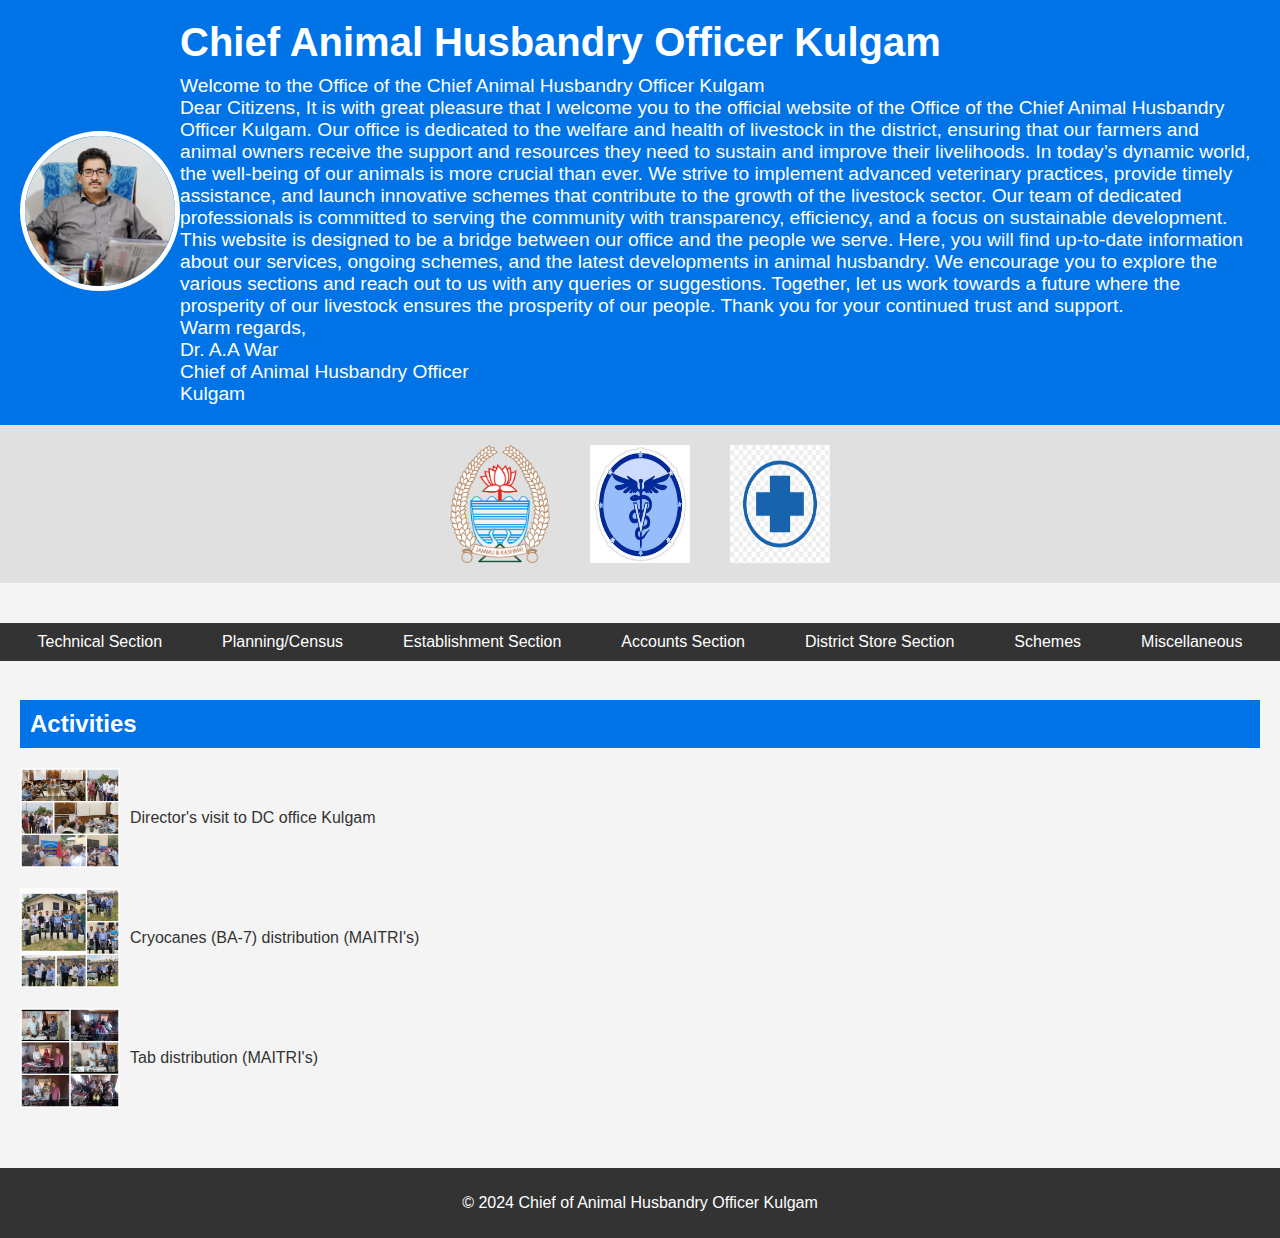
==== index.html @ aee298c1 "Add files via upload" ====
<!DOCTYPE html>
<html lang="en">
<head>
    <meta charset="UTF-8">
    <meta name="viewport" content="width=device-width, initial-scale=1.0">
    <title>Chief of Animal Husbandry Officer Kulgam</title>
    <link rel="stylesheet" href="styles.css">
</head>
<body>
    <header>
        <div class="header-content">
            <div class="chief-photo">
                <img src="chief.jpg" alt="Chief's Photo" style="width:150px;height:150px;">
            </div>
            <div class="title-section">
                <h1>Chief Animal Husbandry Officer Kulgam</h1>
                <p>Welcome to the Office of the Chief  Animal Husbandry Officer Kulgam<br>

                    Dear Citizens,
                    
                    It is with great pleasure that I welcome you to the official website of the Office of the Chief  Animal Husbandry Officer Kulgam. Our office is dedicated to the welfare and health of livestock in the district, ensuring that our farmers and animal owners receive the support and resources they need to sustain and improve their livelihoods.
                    
                    In today’s dynamic world, the well-being of our animals is more crucial than ever. We strive to implement advanced veterinary practices, provide timely assistance, and launch innovative schemes that contribute to the growth of the livestock sector. Our team of dedicated professionals is committed to serving the community with transparency, efficiency, and a focus on sustainable development.
                    
                    This website is designed to be a bridge between our office and the people we serve. Here, you will find up-to-date information about our services, ongoing schemes, and the latest developments in animal husbandry. We encourage you to explore the various sections and reach out to us with any queries or suggestions.
                    
                    Together, let us work towards a future where the prosperity of our livestock ensures the prosperity of our people.
                    
                    Thank you for your continued trust and support.
                    
                    <br>Warm regards,<br>
                    Dr. A.A War<br>
                    Chief of Animal Husbandry Officer<br>
                    Kulgam</p>
            </div>
        </div>
    </header>
    
    <section class="logos">
        <img src="govtLogo.png" alt="J&K Logo" class="logo">
        <img src="logoAnimalHusbandry.jpg" alt="Animal Husbandry Logo" class="logo">
        <img src="hospitalLogo.png" alt="Hospital Logo" class="logo">
    </section>

    <nav>
        <ul>
            
            <li><a href="technical.html">Technical Section</a></li>
            <li><a href="planning-census.html">Planning/Census</a></li>
            <li><a href="establishment.html">Establishment Section</a></li>
            <li><a href="accounts.html">Accounts Section</a></li>
            <li><a href="district-store.html">District Store Section</a></li>
            <li><a href="schemes.html">Schemes</a></li>
            <li><a href="miscellaneous.html">Miscellaneous</a></li>
        </ul>
    </nav>

    <main>
        <section id="activities">
            <h2>Activities</h2>
            <div class="activity">
                <img src="director.jpg" alt="Activity Image 1" class="activity-image">
                <p class="activity-text">Director's visit to DC office Kulgam</p>
            </div>
            <div class="activity">
                <img src="maitriCan.jpg" alt="Activity Image 2" class="activity-image">
                <p class="activity-text">Cryocanes (BA-7) distribution (MAITRI's)</p>
            </div>
            <div class="activity">
                <img src="maitriTAB.jpg" alt="Activity Image 3" class="activity-image">
                <p class="activity-text">Tab distribution (MAITRI's)</p>
            </div>
            <!-- Add more activities as needed -->
        </section>
    </main>

    <footer>
        <p>&copy; 2024 Chief of Animal Husbandry Officer Kulgam</p>
    </footer>
    
    <script src="script.js"></script>
</body>
</html>
---- styles.css ----
body {
    font-family: Arial, sans-serif;
    margin: 0;
    padding: 0;
    background-color: #f4f4f4;
    color: #333;
}

.header-content {
    display: flex;
    align-items: center;
    justify-content: space-between;
    background-color: #0073e6;
    padding: 20px;
    color: white;
}

.chief-photo img {
    border-radius: 50%;
    border: 5px solid white;
}

.title-section h1 {
    margin: 0;
    font-size: 2.5em;
}

.title-section p {
    margin: 10px 0 0;
    font-size: 1.2em;
}

.logos {
    display: flex;
    justify-content: center;
    background-color: #e0e0e0;
    padding: 20px 0;
}

.logos .logo {
    margin: 0 20px;
    width: 100px;
    height: auto;
}

nav {
    background-color: #333;
}

nav ul {
    list-style: none;
    padding: 0;
    margin: 0;
    display: flex;
    justify-content: center;
}

nav ul li {
    margin: 0 10px;
}

nav ul li a {
    color: white;
    text-decoration: none;
    padding: 10px 20px;
    display: block;
}

nav ul li a:hover {
    background-color: #575757;
}

main {
    padding: 20px;
}

section {
    margin-bottom: 40px;
}

section h2 {
    background-color: #0073e6;
    color: white;
    padding: 10px;
}

.activity {
    display: flex;
    align-items: center;
    overflow: hidden;
    margin-bottom: 20px;
}

.activity-image {
    width: 100px;
    height: 100px;
    margin-right: 10px;
}

.activity-text {
    white-space: nowrap;
    animation: moveText 10s linear infinite;
}

@keyframes moveText {
    0% { transform: translateX(100%); }
    100% { transform: translateX(-100%); }
}

button {
    background-color: #0073e6;
    color: white;
    border: none;
    padding: 10px 20px;
    cursor: pointer;
}

button:hover {
    background-color: #005bb5;
}

footer {
    background-color: #333;
    color: white;
    text-align: center;
    padding: 10px 0;
}
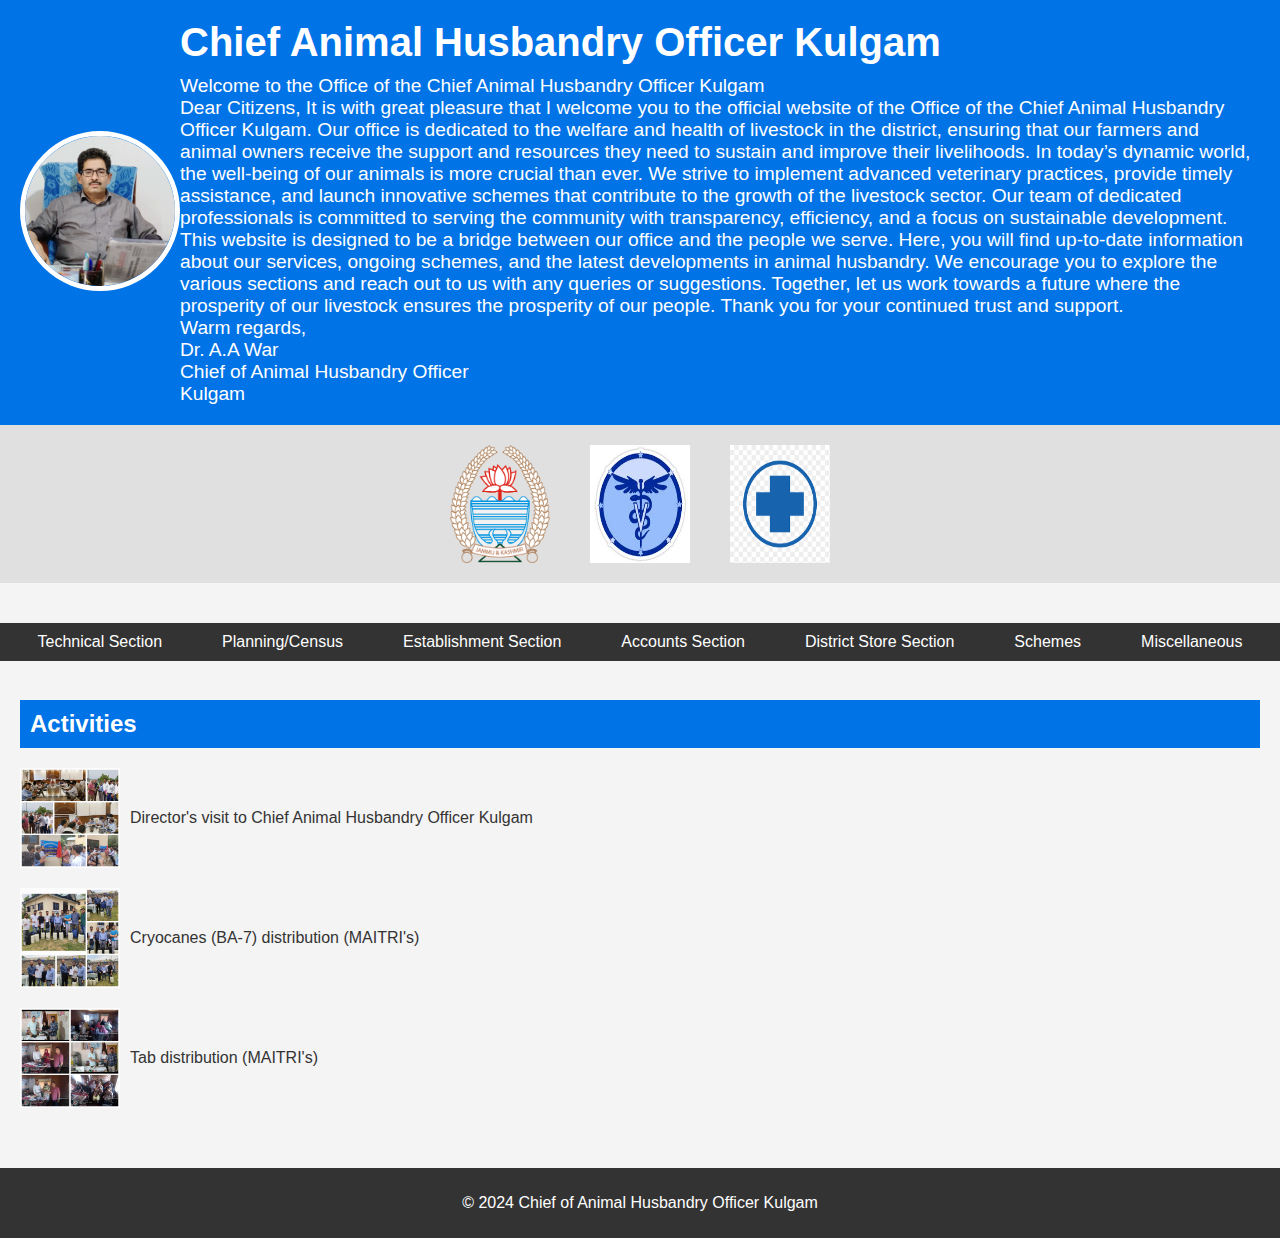
==== commit b9aaa2f8: "Update index.html" ====
--- a/index.html
+++ b/index.html
@@ -60,7 +60,7 @@
             <h2>Activities</h2>
             <div class="activity">
                 <img src="director.jpg" alt="Activity Image 1" class="activity-image">
-                <p class="activity-text">Director's visit to DC office Kulgam</p>
+                <p class="activity-text">Director's visit to Chief Animal Husbandry Officer Kulgam</p>
             </div>
             <div class="activity">
                 <img src="maitriCan.jpg" alt="Activity Image 2" class="activity-image">
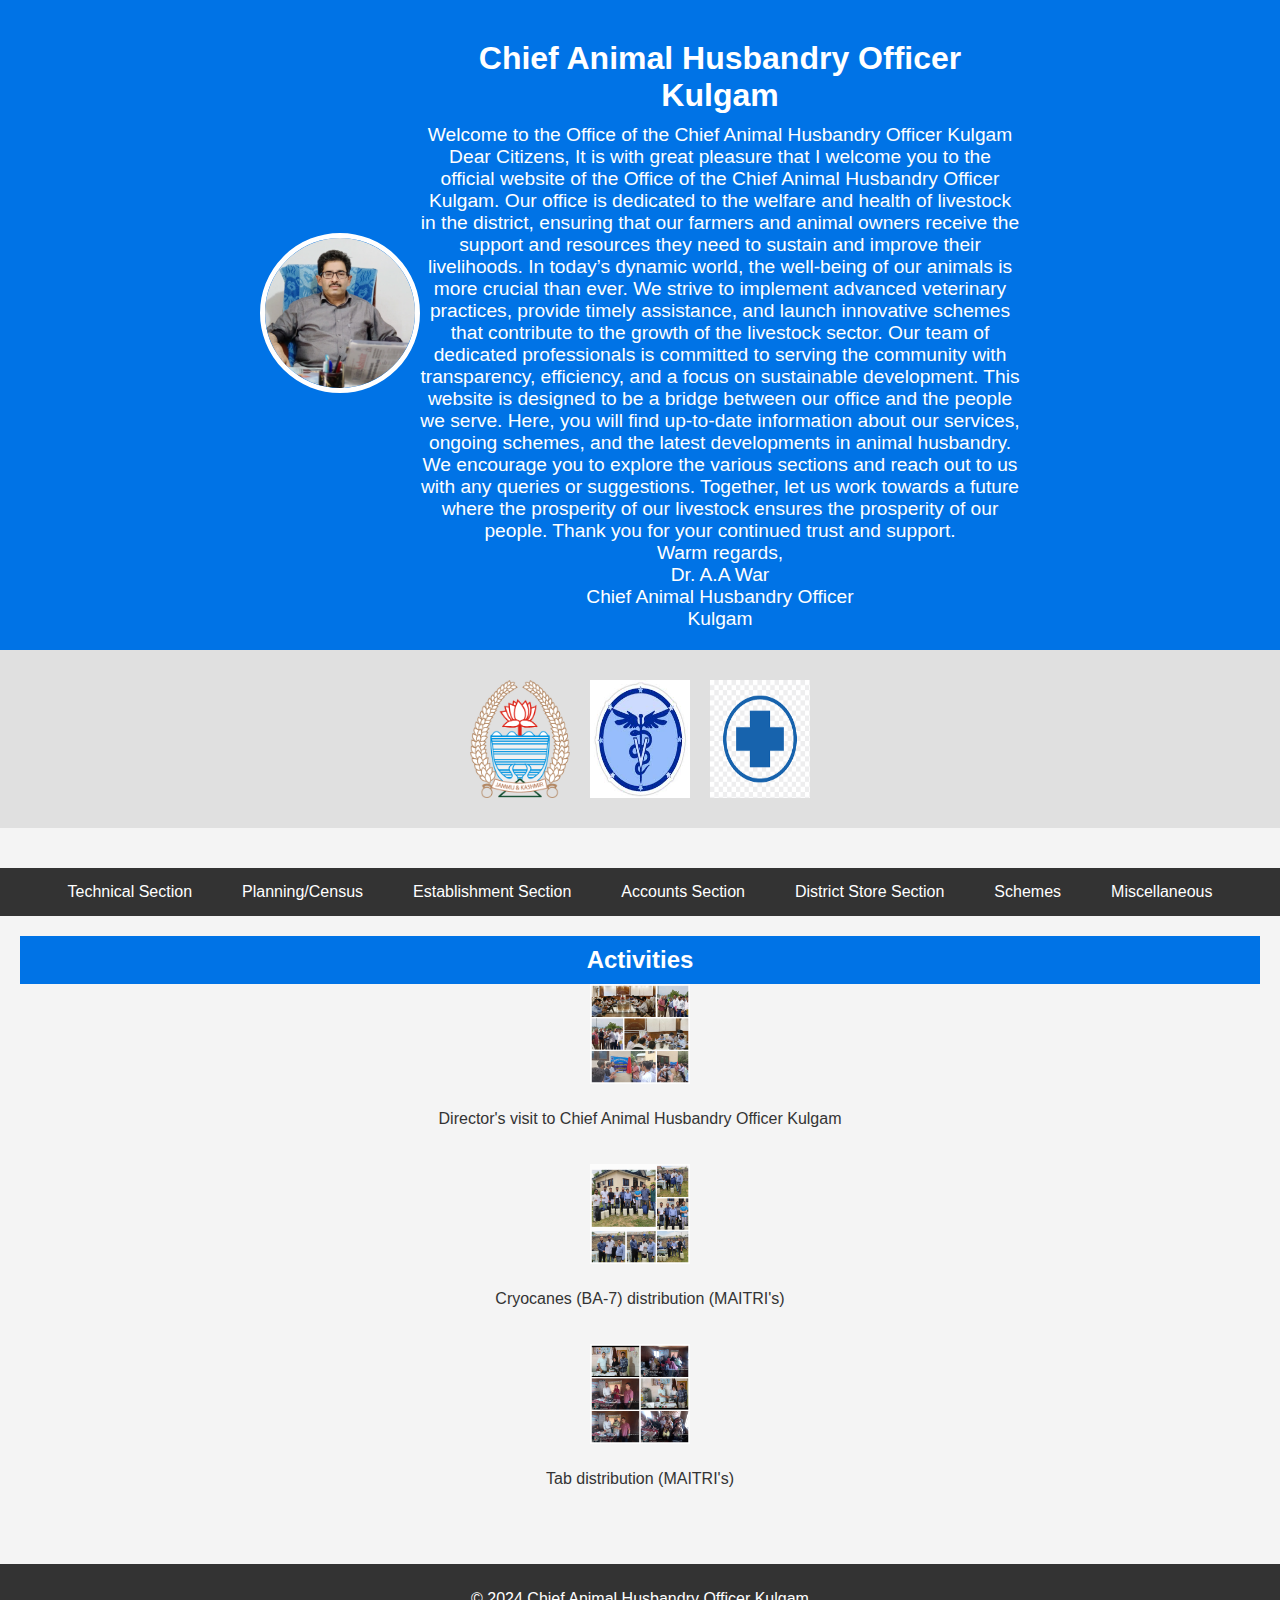
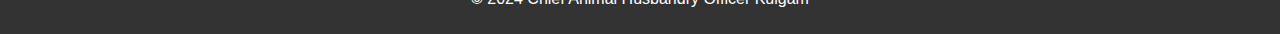
==== commit 417c4707: "Update index.html" ====
--- a/index.html
+++ b/index.html
@@ -30,7 +30,7 @@
                     
                     <br>Warm regards,<br>
                     Dr. A.A War<br>
-                    Chief of Animal Husbandry Officer<br>
+                    Chief Animal Husbandry Officer<br>
                     Kulgam</p>
             </div>
         </div>
@@ -75,7 +75,7 @@
     </main>
 
     <footer>
-        <p>&copy; 2024 Chief of Animal Husbandry Officer Kulgam</p>
+        <p>&copy; 2024 Chief Animal Husbandry Officer Kulgam</p>
     </footer>
     
     <script src="script.js"></script>
--- a/styles.css
+++ b/styles.css
@@ -8,21 +8,31 @@
 
 .header-content {
     display: flex;
+    flex-wrap: wrap;
     align-items: center;
-    justify-content: space-between;
+    justify-content: center;
     background-color: #0073e6;
     padding: 20px;
     color: white;
+    text-align: center;
 }
 
 .chief-photo img {
     border-radius: 50%;
     border: 5px solid white;
+    max-width: 100%;
+    height: auto;
+    margin-bottom: 20px;
+}
+
+.title-section {
+    max-width: 600px;
+    margin-top: 20px;
 }
 
 .title-section h1 {
     margin: 0;
-    font-size: 2.5em;
+    font-size: 2em;
 }
 
 .title-section p {
@@ -33,13 +43,14 @@
 .logos {
     display: flex;
     justify-content: center;
+    flex-wrap: wrap;
     background-color: #e0e0e0;
     padding: 20px 0;
 }
 
 .logos .logo {
-    margin: 0 20px;
-    width: 100px;
+    margin: 10px;
+    max-width: 100px;
     height: auto;
 }
 
@@ -53,10 +64,11 @@
     margin: 0;
     display: flex;
     justify-content: center;
+    flex-wrap: wrap;
 }
 
 nav ul li {
-    margin: 0 10px;
+    margin: 5px;
 }
 
 nav ul li a {
@@ -64,6 +76,7 @@
     text-decoration: none;
     padding: 10px 20px;
     display: block;
+    text-align: center;
 }
 
 nav ul li a:hover {
@@ -82,19 +95,23 @@
     background-color: #0073e6;
     color: white;
     padding: 10px;
+    margin: 0;
+    text-align: center;
 }
 
 .activity {
     display: flex;
     align-items: center;
     overflow: hidden;
+    flex-direction: column;
+    text-align: center;
     margin-bottom: 20px;
 }
 
 .activity-image {
     width: 100px;
     height: 100px;
-    margin-right: 10px;
+    margin: 0 auto 10px;
 }
 
 .activity-text {
@@ -125,3 +142,51 @@
     text-align: center;
     padding: 10px 0;
 }
+
+/* Media Queries for Mobile Responsiveness */
+@media screen and (max-width: 768px) {
+    .header-content {
+        flex-direction: column;
+        text-align: center;
+    }
+
+    .title-section h1 {
+        font-size: 1.5em;
+    }
+
+    nav ul {
+        flex-direction: column;
+    }
+
+    nav ul li {
+        margin: 5px 0;
+    }
+
+    .logos .logo {
+        max-width: 80px;
+    }
+
+    .activity-image {
+        width: 80px;
+        height: 80px;
+    }
+
+    .activity-text {
+        font-size: 1em;
+    }
+}
+
+@media screen and (max-width: 480px) {
+    .title-section h1 {
+        font-size: 1.2em;
+    }
+
+    .title-section p {
+        font-size: 1em;
+    }
+
+    .activity-image {
+        width: 60px;
+        height: 60px;
+    }
+}
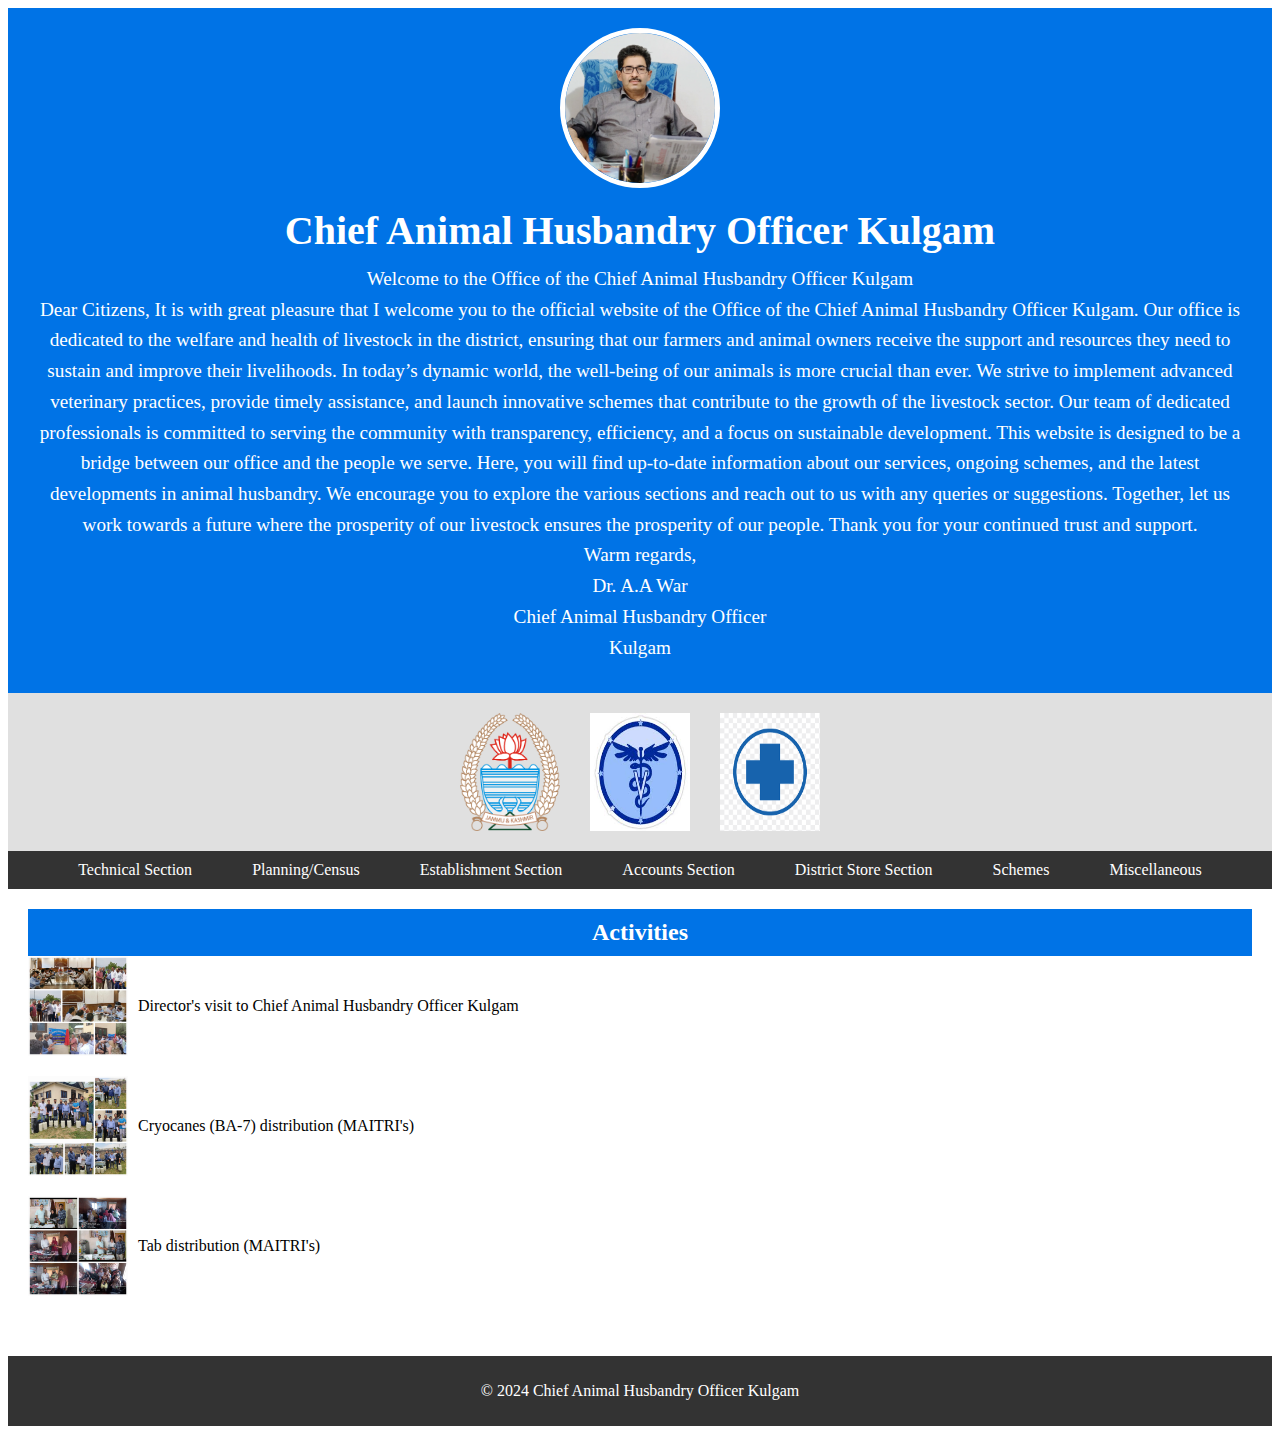
==== commit d7f3f822: "Update index.html" ====
--- a/index.html
+++ b/index.html
@@ -14,11 +14,10 @@
             </div>
             <div class="title-section">
                 <h1>Chief Animal Husbandry Officer Kulgam</h1>
-                <p>Welcome to the Office of the Chief  Animal Husbandry Officer Kulgam<br>
-
+                <p>Welcome to the Office of the Chief Animal Husbandry Officer Kulgam<br>
                     Dear Citizens,
                     
-                    It is with great pleasure that I welcome you to the official website of the Office of the Chief  Animal Husbandry Officer Kulgam. Our office is dedicated to the welfare and health of livestock in the district, ensuring that our farmers and animal owners receive the support and resources they need to sustain and improve their livelihoods.
+                    It is with great pleasure that I welcome you to the official website of the Office of the Chief Animal Husbandry Officer Kulgam. Our office is dedicated to the welfare and health of livestock in the district, ensuring that our farmers and animal owners receive the support and resources they need to sustain and improve their livelihoods.
                     
                     In today’s dynamic world, the well-being of our animals is more crucial than ever. We strive to implement advanced veterinary practices, provide timely assistance, and launch innovative schemes that contribute to the growth of the livestock sector. Our team of dedicated professionals is committed to serving the community with transparency, efficiency, and a focus on sustainable development.
                     
@@ -44,7 +43,6 @@
 
     <nav>
         <ul>
-            
             <li><a href="technical.html">Technical Section</a></li>
             <li><a href="planning-census.html">Planning/Census</a></li>
             <li><a href="establishment.html">Establishment Section</a></li>
@@ -70,7 +68,6 @@
                 <img src="maitriTAB.jpg" alt="Activity Image 3" class="activity-image">
                 <p class="activity-text">Tab distribution (MAITRI's)</p>
             </div>
-            <!-- Add more activities as needed -->
         </section>
     </main>
 
--- a/styles.css
+++ b/styles.css
@@ -1,3 +1,8 @@
+To ensure the index page looks good and is responsive, here’s the updated CSS to complement your HTML:
+
+### Updated `styles.css`
+
+```css
 body {
     font-family: Arial, sans-serif;
     margin: 0;
@@ -6,51 +11,49 @@
     color: #333;
 }
 
-.header-content {
-    display: flex;
-    flex-wrap: wrap;
-    align-items: center;
-    justify-content: center;
+header {
     background-color: #0073e6;
+    color: white;
     padding: 20px;
-    color: white;
     text-align: center;
 }
 
+.header-content {
+    display: flex;
+    align-items: center;
+    justify-content: center;
+    flex-direction: column; /* Center items in column for smaller screens */
+}
+
 .chief-photo img {
+    width: 150px;
+    height: 150px;
     border-radius: 50%;
     border: 5px solid white;
-    max-width: 100%;
-    height: auto;
-    margin-bottom: 20px;
-}
-
-.title-section {
-    max-width: 600px;
-    margin-top: 20px;
+    margin-bottom: 15px;
 }
 
 .title-section h1 {
     margin: 0;
-    font-size: 2em;
+    font-size: 2.5em;
 }
 
 .title-section p {
-    margin: 10px 0 0;
+    margin: 10px 0;
     font-size: 1.2em;
+    line-height: 1.6;
 }
 
 .logos {
     display: flex;
     justify-content: center;
-    flex-wrap: wrap;
     background-color: #e0e0e0;
     padding: 20px 0;
 }
 
 .logos .logo {
-    margin: 10px;
-    max-width: 100px;
+    margin: 0 15px;
+    width: 100px;
     height: auto;
 }
 
@@ -64,11 +67,10 @@
     margin: 0;
     display: flex;
     justify-content: center;
-    flex-wrap: wrap;
 }
 
 nav ul li {
-    margin: 5px;
+    margin: 0 10px;
 }
 
 nav ul li a {
@@ -76,7 +78,6 @@
     text-decoration: none;
     padding: 10px 20px;
     display: block;
-    text-align: center;
 }
 
 nav ul li a:hover {
@@ -87,11 +88,11 @@
     padding: 20px;
 }
 
-section {
+#activities {
     margin-bottom: 40px;
 }
 
-section h2 {
+#activities h2 {
     background-color: #0073e6;
     color: white;
     padding: 10px;
@@ -102,16 +103,13 @@
 .activity {
     display: flex;
     align-items: center;
-    overflow: hidden;
-    flex-direction: column;
-    text-align: center;
     margin-bottom: 20px;
 }
 
 .activity-image {
     width: 100px;
     height: 100px;
-    margin: 0 auto 10px;
+    margin-right: 10px;
 }
 
 .activity-text {
@@ -124,18 +122,6 @@
     100% { transform: translateX(-100%); }
 }
 
-button {
-    background-color: #0073e6;
-    color: white;
-    border: none;
-    padding: 10px 20px;
-    cursor: pointer;
-}
-
-button:hover {
-    background-color: #005bb5;
-}
-
 footer {
     background-color: #333;
     color: white;
@@ -143,15 +129,33 @@
     padding: 10px 0;
 }
 
-/* Media Queries for Mobile Responsiveness */
+/* Mobile responsiveness */
 @media screen and (max-width: 768px) {
     .header-content {
         flex-direction: column;
-        text-align: center;
     }
 
     .title-section h1 {
-        font-size: 1.5em;
+        font-size: 1.8em;
+    }
+
+    .title-section p {
+        font-size: 1em;
+    }
+
+    .member img {
+        width: 80px;
+        height: 80px;
+    }
+
+    .activity-image {
+        width: 80px;
+        height: 80px;
+    }
+
+    .logos .logo {
+        width: 80px;
+        margin: 0 10px;
     }
 
     nav ul {
@@ -161,32 +165,5 @@
     nav ul li {
         margin: 5px 0;
     }
-
-    .logos .logo {
-        max-width: 80px;
-    }
-
-    .activity-image {
-        width: 80px;
-        height: 80px;
-    }
-
-    .activity-text {
-        font-size: 1em;
-    }
 }
 
-@media screen and (max-width: 480px) {
-    .title-section h1 {
-        font-size: 1.2em;
-    }
-
-    .title-section p {
-        font-size: 1em;
-    }
-
-    .activity-image {
-        width: 60px;
-        height: 60px;
-    }
-}
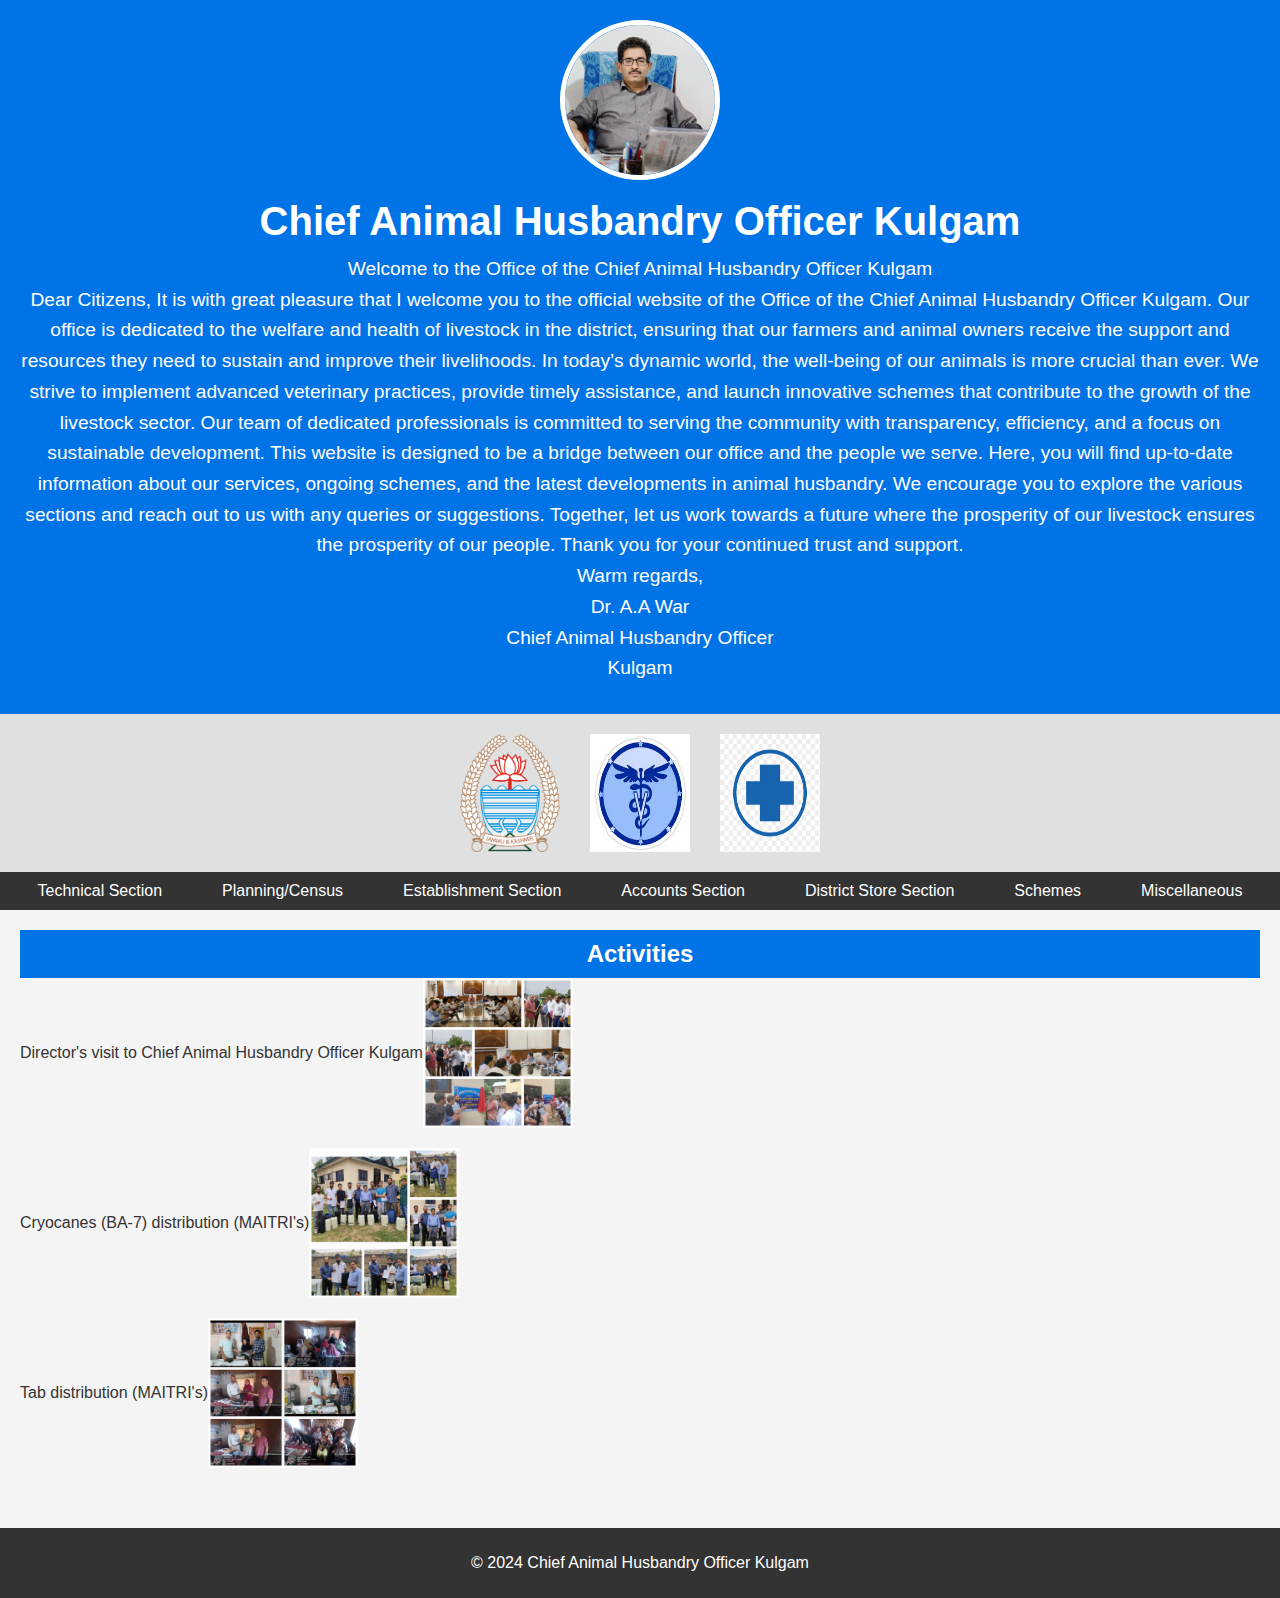
==== commit e4edaee1: "Update index.html" ====
--- a/index.html
+++ b/index.html
@@ -57,16 +57,16 @@
         <section id="activities">
             <h2>Activities</h2>
             <div class="activity">
+                <p class="activity-text">Director's visit to Chief Animal Husbandry Officer Kulgam</p>
                 <img src="director.jpg" alt="Activity Image 1" class="activity-image">
-                <p class="activity-text">Director's visit to Chief Animal Husbandry Officer Kulgam</p>
             </div>
             <div class="activity">
+                <p class="activity-text">Cryocanes (BA-7) distribution (MAITRI's)</p>
                 <img src="maitriCan.jpg" alt="Activity Image 2" class="activity-image">
-                <p class="activity-text">Cryocanes (BA-7) distribution (MAITRI's)</p>
             </div>
             <div class="activity">
+                <p class="activity-text">Tab distribution (MAITRI's)</p>
                 <img src="maitriTAB.jpg" alt="Activity Image 3" class="activity-image">
-                <p class="activity-text">Tab distribution (MAITRI's)</p>
             </div>
         </section>
     </main>
--- a/styles.css
+++ b/styles.css
@@ -1,8 +1,3 @@
-To ensure the index page looks good and is responsive, here’s the updated CSS to complement your HTML:
-
-### Updated `styles.css`
-
-```css
 body {
     font-family: Arial, sans-serif;
     margin: 0;
@@ -22,7 +17,7 @@
     display: flex;
     align-items: center;
     justify-content: center;
-    flex-direction: column; /* Center items in column for smaller screens */
+    flex-direction: column;
 }
 
 .chief-photo img {
@@ -107,9 +102,9 @@
 }
 
 .activity-image {
-    width: 100px;
-    height: 100px;
-    margin-right: 10px;
+    width: 150px; /* Adjust the width as needed */
+    height: 150px; /* Adjust the height as needed */
+    margin-right: 15px; /* Increase margin if needed */
 }
 
 .activity-text {
@@ -143,14 +138,9 @@
         font-size: 1em;
     }
 
-    .member img {
-        width: 80px;
-        height: 80px;
-    }
-
     .activity-image {
-        width: 80px;
-        height: 80px;
+        width: 120px; /* Adjust size for smaller screens */
+        height: 120px; /* Adjust size for smaller screens */
     }
 
     .logos .logo {
@@ -166,4 +156,3 @@
         margin: 5px 0;
     }
 }
-
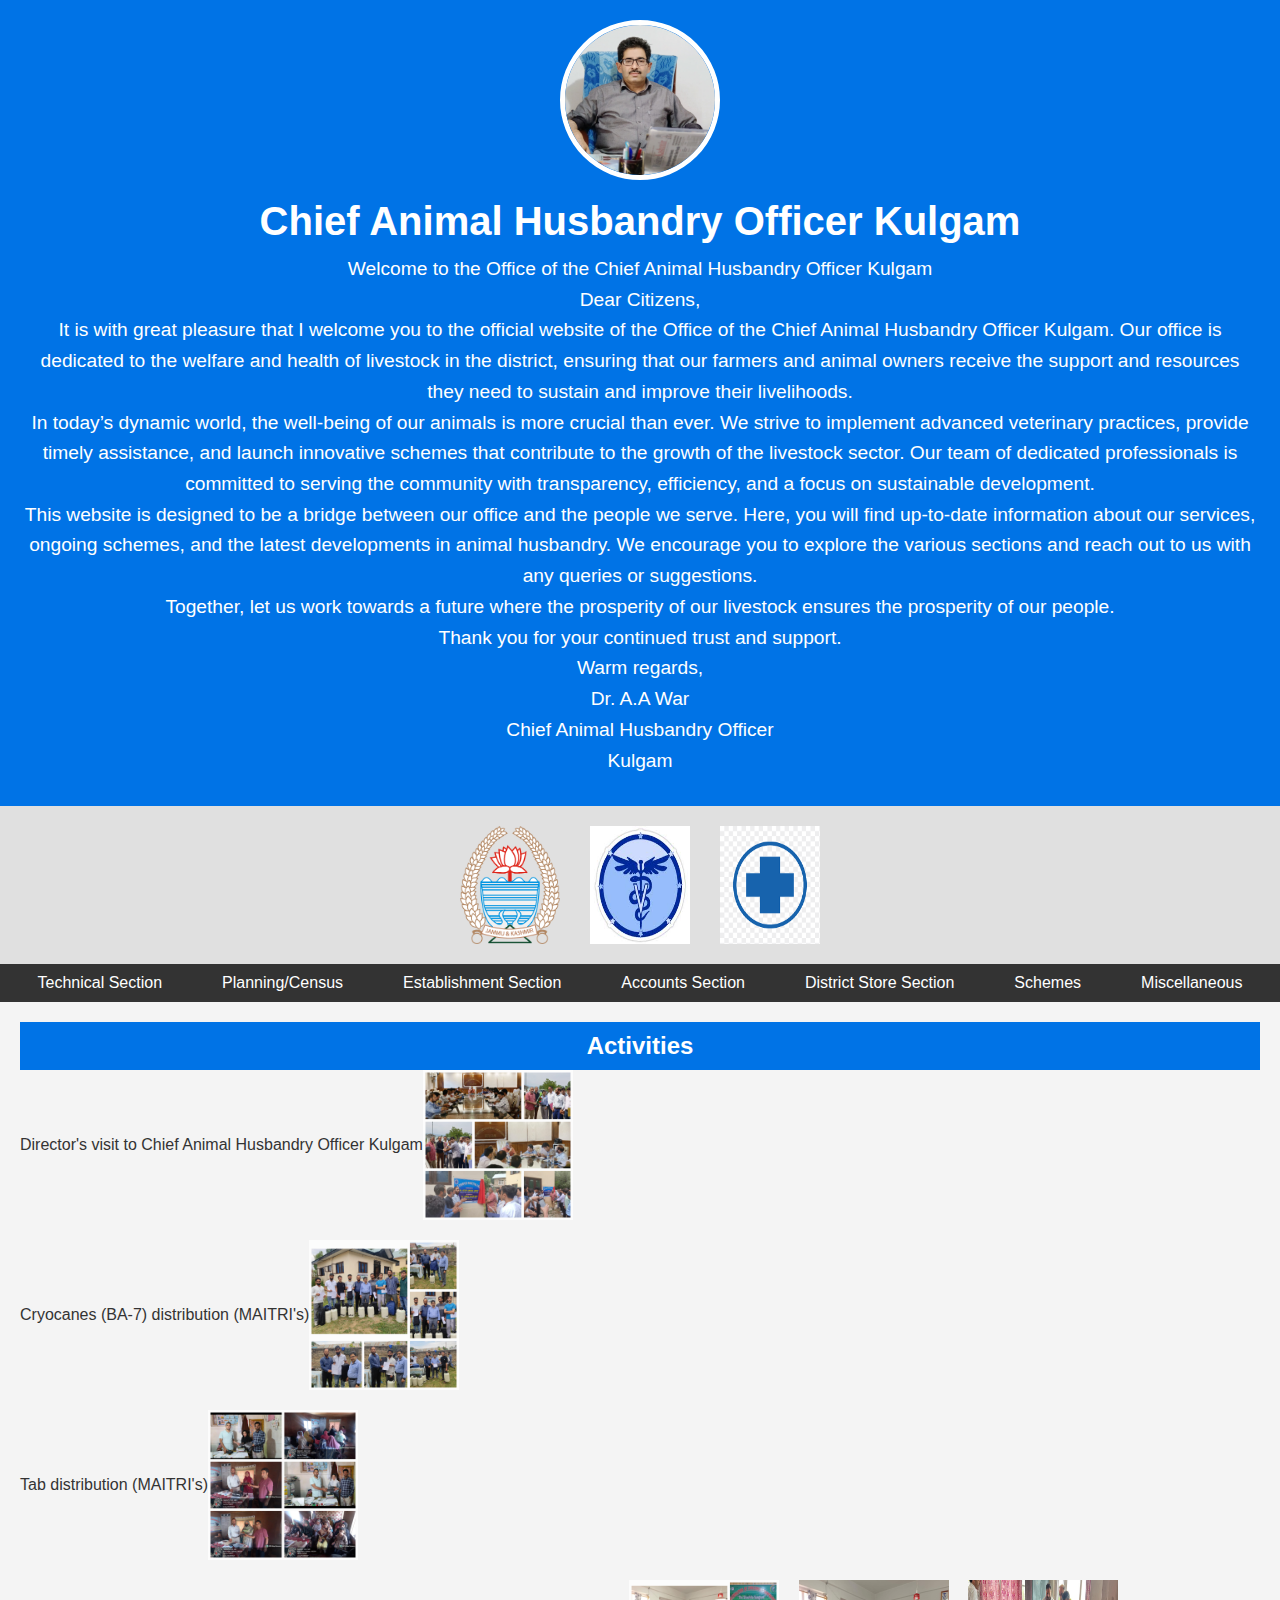
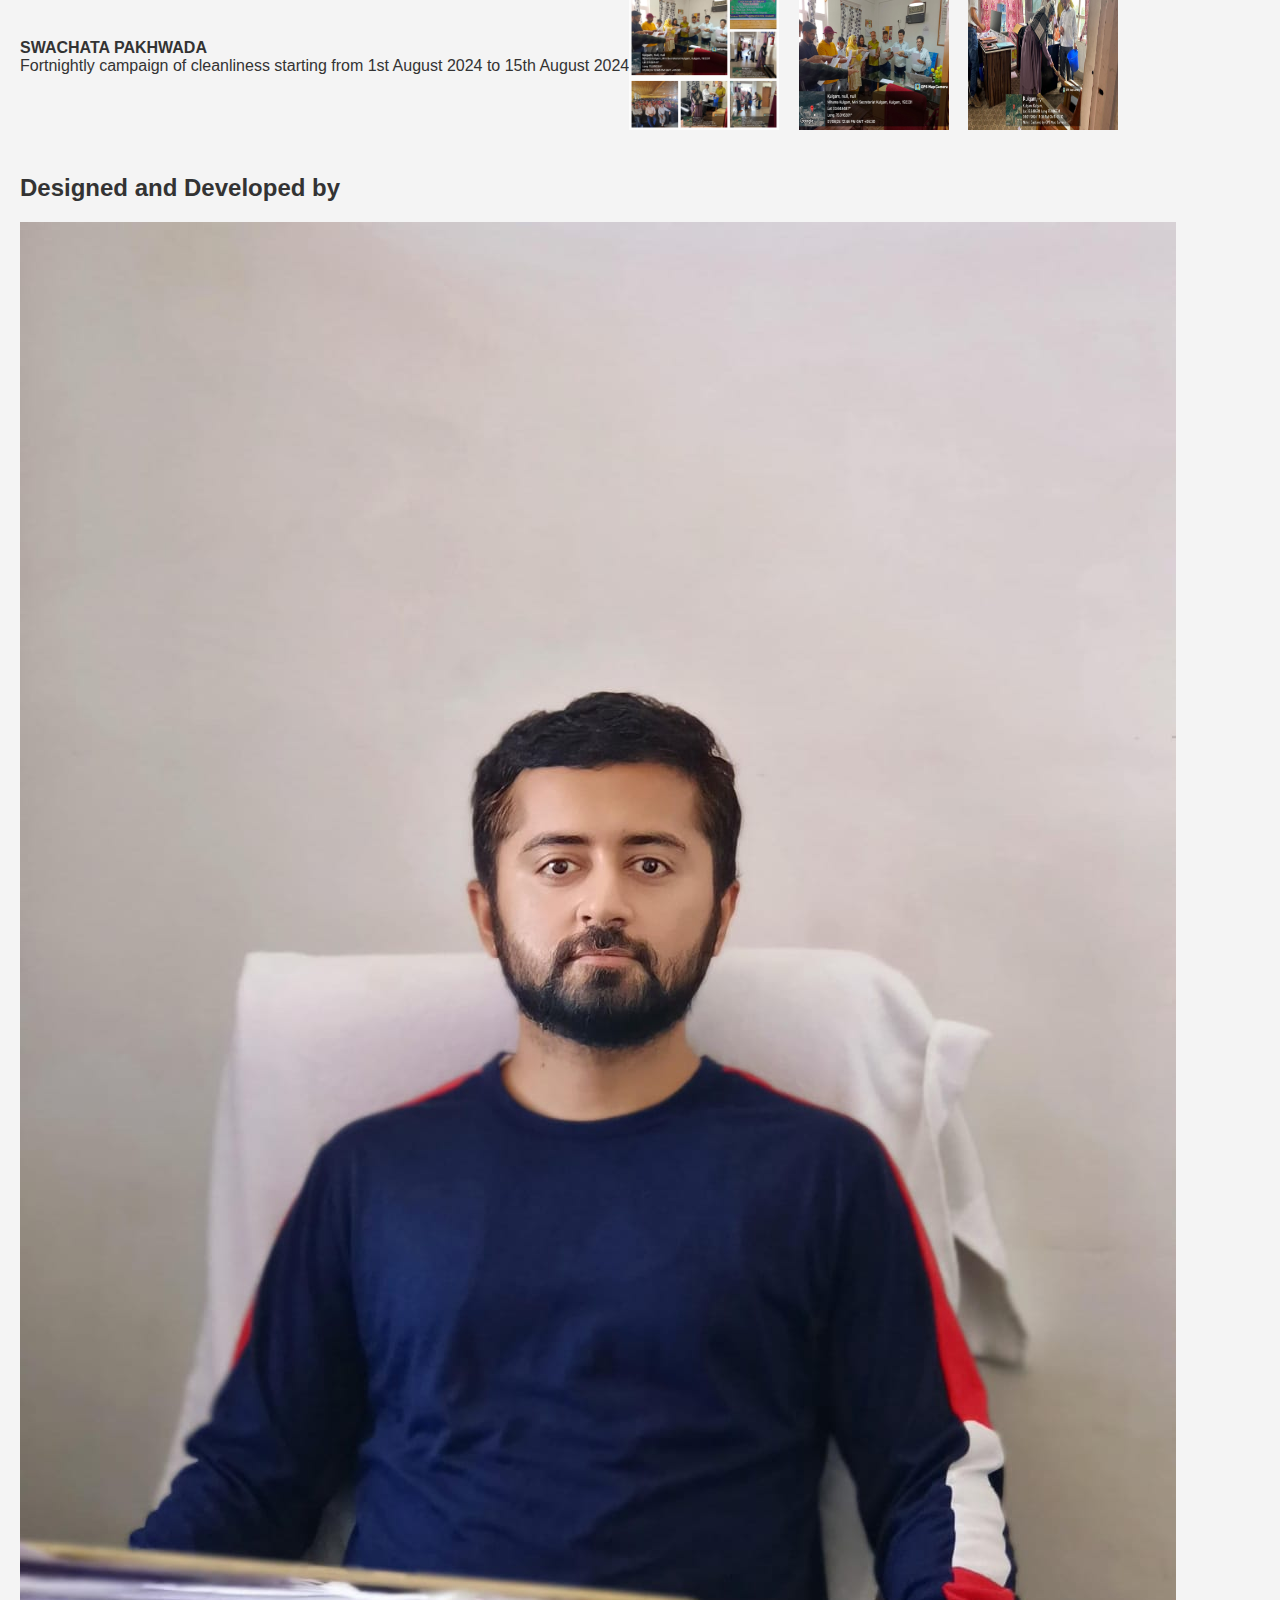
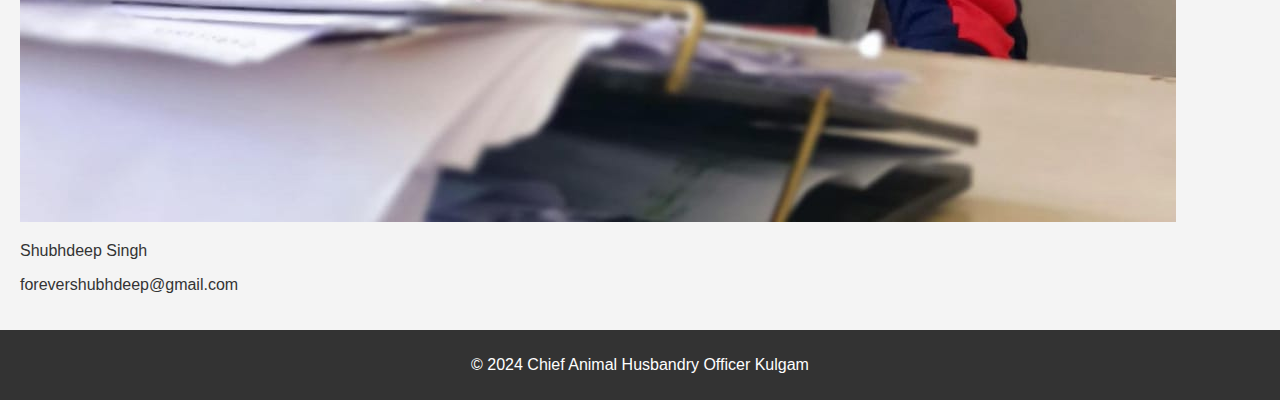
==== commit 4082eb1d: "Update index.html" ====
--- a/index.html
+++ b/index.html
@@ -10,23 +10,22 @@
     <header>
         <div class="header-content">
             <div class="chief-photo">
-                <img src="chief.jpg" alt="Chief's Photo" style="width:150px;height:150px;">
+                <img src="chief.jpg" alt="Chief's Photo">
             </div>
             <div class="title-section">
                 <h1>Chief Animal Husbandry Officer Kulgam</h1>
                 <p>Welcome to the Office of the Chief Animal Husbandry Officer Kulgam<br>
                     Dear Citizens,
-                    
+                    <br>
                     It is with great pleasure that I welcome you to the official website of the Office of the Chief Animal Husbandry Officer Kulgam. Our office is dedicated to the welfare and health of livestock in the district, ensuring that our farmers and animal owners receive the support and resources they need to sustain and improve their livelihoods.
-                    
+                    <br>
                     In today’s dynamic world, the well-being of our animals is more crucial than ever. We strive to implement advanced veterinary practices, provide timely assistance, and launch innovative schemes that contribute to the growth of the livestock sector. Our team of dedicated professionals is committed to serving the community with transparency, efficiency, and a focus on sustainable development.
-                    
+                    <br>
                     This website is designed to be a bridge between our office and the people we serve. Here, you will find up-to-date information about our services, ongoing schemes, and the latest developments in animal husbandry. We encourage you to explore the various sections and reach out to us with any queries or suggestions.
-                    
+                    <br>
                     Together, let us work towards a future where the prosperity of our livestock ensures the prosperity of our people.
-                    
+                    <br>
                     Thank you for your continued trust and support.
-                    
                     <br>Warm regards,<br>
                     Dr. A.A War<br>
                     Chief Animal Husbandry Officer<br>
@@ -68,6 +67,23 @@
                 <p class="activity-text">Tab distribution (MAITRI's)</p>
                 <img src="maitriTAB.jpg" alt="Activity Image 3" class="activity-image">
             </div>
+            <div class="activity">
+                <p class="activity-text"><b>SWACHATA PAKHWADA</b><br>Fortnightly campaign of cleanliness starting from 1st August 2024 to 15th August 2024</p>
+                <div class="activity-images">
+                    <img src="cl1.jpg" alt="Activity Image 4" class="activity-image">
+                    <img src="cl2.jpg" alt="Activity Image 5" class="activity-image">
+                    <img src="c3.jpg" alt="Activity Image 6" class="activity-image">
+                </div>
+            </div>
+        </section>
+
+        <section id="credits">
+            <h2>Designed and Developed by</h2>
+            <div class="developer">
+                <img src="developer.jpg" alt="Developer Photo" class="developer-photo">
+                <p class="developer-name">Shubhdeep Singh</p>
+                <p class="developer-email">forevershubhdeep@gmail.com</p>
+            </div>
         </section>
     </main>
 
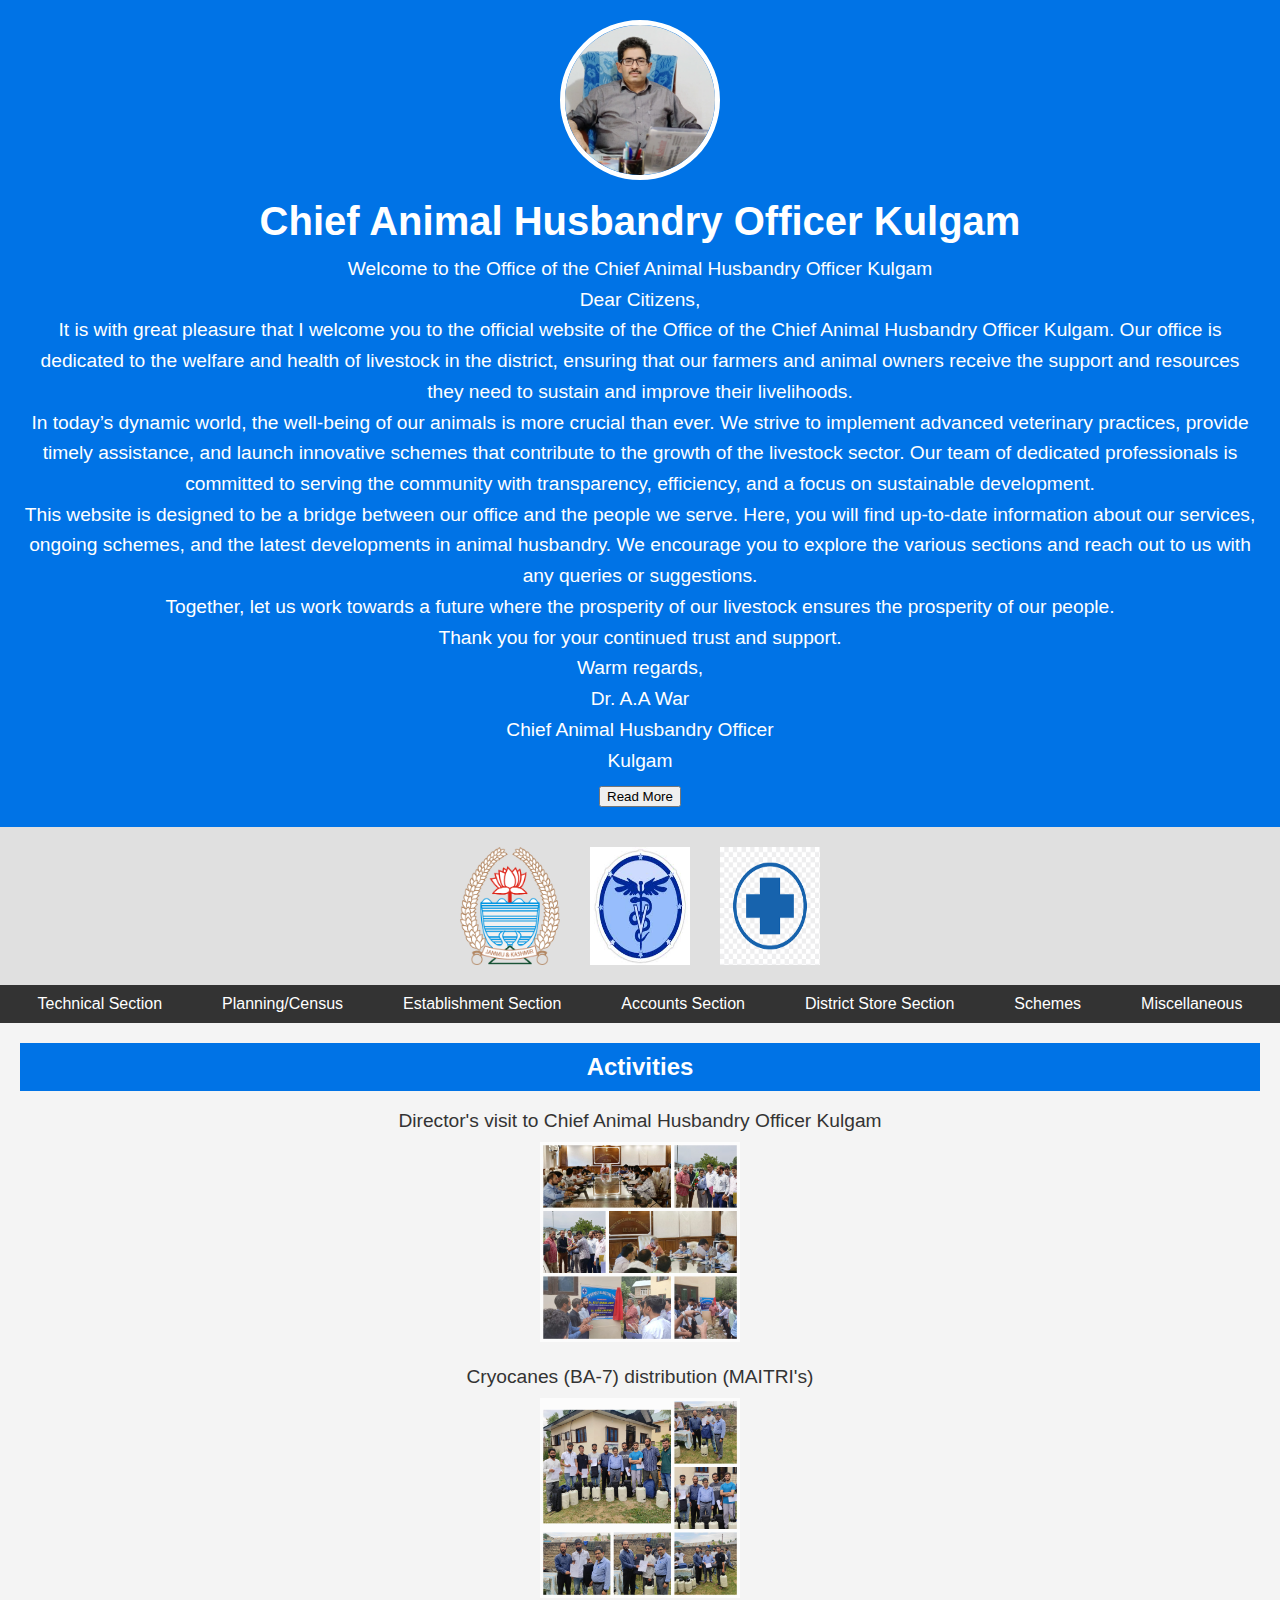
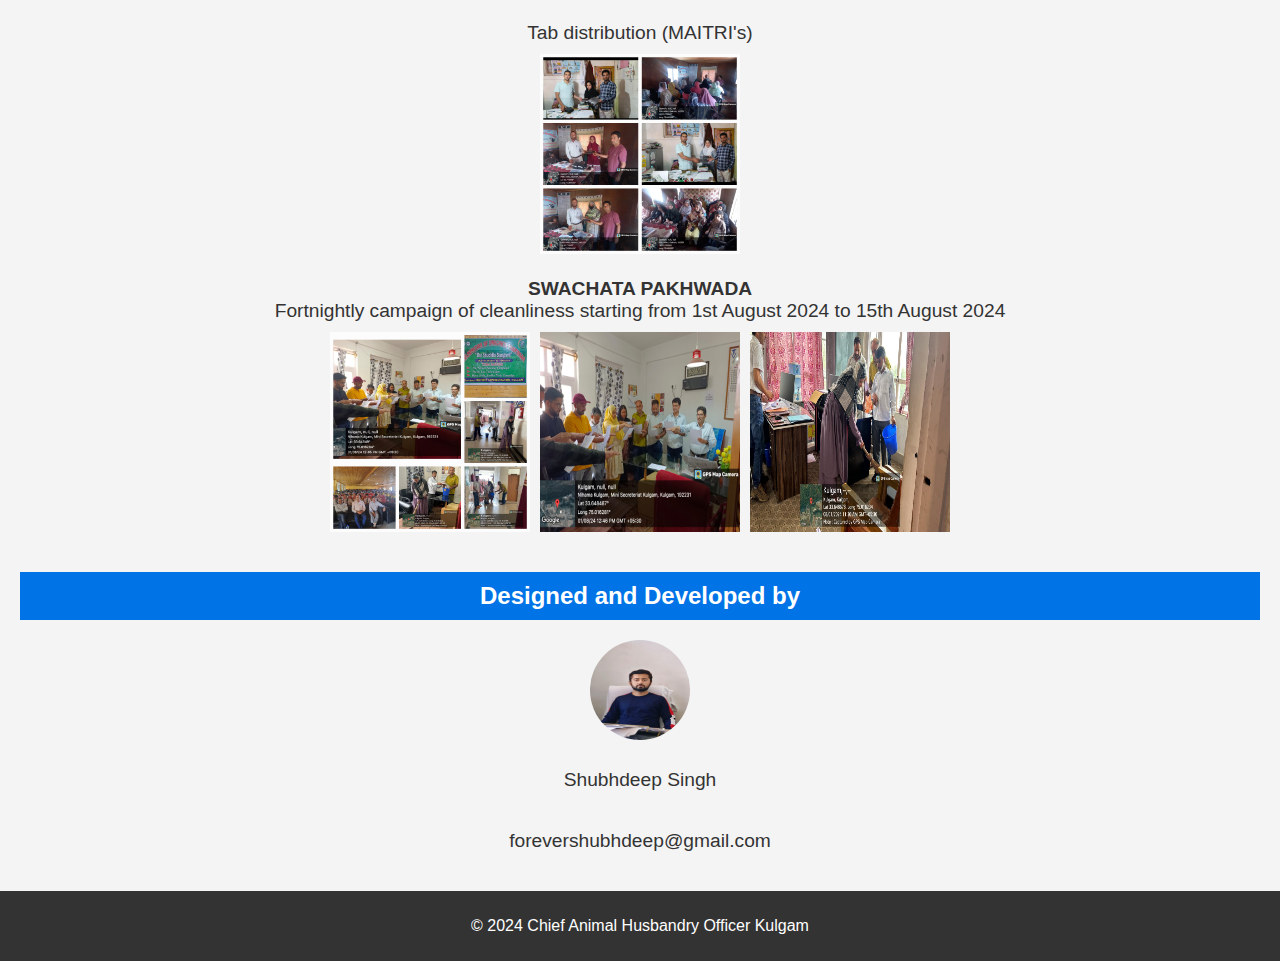
==== commit 29f26131: "Update index.html" ====
--- a/index.html
+++ b/index.html
@@ -14,7 +14,8 @@
             </div>
             <div class="title-section">
                 <h1>Chief Animal Husbandry Officer Kulgam</h1>
-                <p>Welcome to the Office of the Chief Animal Husbandry Officer Kulgam<br>
+                <p id="chief-message">
+                    Welcome to the Office of the Chief Animal Husbandry Officer Kulgam<br>
                     Dear Citizens,
                     <br>
                     It is with great pleasure that I welcome you to the official website of the Office of the Chief Animal Husbandry Officer Kulgam. Our office is dedicated to the welfare and health of livestock in the district, ensuring that our farmers and animal owners receive the support and resources they need to sustain and improve their livelihoods.
@@ -29,7 +30,9 @@
                     <br>Warm regards,<br>
                     Dr. A.A War<br>
                     Chief Animal Husbandry Officer<br>
-                    Kulgam</p>
+                    Kulgam
+                </p>
+                <button id="toggle-message">Read More</button>
             </div>
         </div>
     </header>
@@ -55,24 +58,26 @@
     <main>
         <section id="activities">
             <h2>Activities</h2>
-            <div class="activity">
-                <p class="activity-text">Director's visit to Chief Animal Husbandry Officer Kulgam</p>
-                <img src="director.jpg" alt="Activity Image 1" class="activity-image">
-            </div>
-            <div class="activity">
-                <p class="activity-text">Cryocanes (BA-7) distribution (MAITRI's)</p>
-                <img src="maitriCan.jpg" alt="Activity Image 2" class="activity-image">
-            </div>
-            <div class="activity">
-                <p class="activity-text">Tab distribution (MAITRI's)</p>
-                <img src="maitriTAB.jpg" alt="Activity Image 3" class="activity-image">
-            </div>
-            <div class="activity">
-                <p class="activity-text"><b>SWACHATA PAKHWADA</b><br>Fortnightly campaign of cleanliness starting from 1st August 2024 to 15th August 2024</p>
-                <div class="activity-images">
-                    <img src="cl1.jpg" alt="Activity Image 4" class="activity-image">
-                    <img src="cl2.jpg" alt="Activity Image 5" class="activity-image">
-                    <img src="c3.jpg" alt="Activity Image 6" class="activity-image">
+            <div class="activity-container">
+                <div class="activity">
+                    <p class="activity-text">Director's visit to Chief Animal Husbandry Officer Kulgam</p>
+                    <img src="director.jpg" alt="Activity Image 1" class="activity-image">
+                </div>
+                <div class="activity">
+                    <p class="activity-text">Cryocanes (BA-7) distribution (MAITRI's)</p>
+                    <img src="maitriCan.jpg" alt="Activity Image 2" class="activity-image">
+                </div>
+                <div class="activity">
+                    <p class="activity-text">Tab distribution (MAITRI's)</p>
+                    <img src="maitriTAB.jpg" alt="Activity Image 3" class="activity-image">
+                </div>
+                <div class="activity">
+                    <p class="activity-text"><b>SWACHATA PAKHWADA</b><br>Fortnightly campaign of cleanliness starting from 1st August 2024 to 15th August 2024</p>
+                    <div class="activity-images">
+                        <img src="cl1.jpg" alt="Activity Image 4" class="activity-image">
+                        <img src="cl2.jpg" alt="Activity Image 5" class="activity-image">
+                        <img src="c3.jpg" alt="Activity Image 6" class="activity-image">
+                    </div>
                 </div>
             </div>
         </section>
--- a/styles.css
+++ b/styles.css
@@ -15,9 +15,9 @@
 
 .header-content {
     display: flex;
+    flex-direction: column;
     align-items: center;
     justify-content: center;
-    flex-direction: column;
 }
 
 .chief-photo img {
@@ -96,25 +96,55 @@
 }
 
 .activity {
+    margin-bottom: 20px;
+    text-align: center;
+}
+
+.activity-text {
+    font-size: 1.2em;
+    margin-bottom: 10px;
+}
+
+.activity-images {
     display: flex;
-    align-items: center;
-    margin-bottom: 20px;
+    justify-content: center;
+    gap: 10px;
 }
 
 .activity-image {
-    width: 150px; /* Adjust the width as needed */
-    height: 150px; /* Adjust the height as needed */
-    margin-right: 15px; /* Increase margin if needed */
+    width: 200px;
+    height: auto;
 }
 
-.activity-text {
-    white-space: nowrap;
-    animation: moveText 10s linear infinite;
+#credits {
+    text-align: center;
+    margin-top: 40px;
 }
 
-@keyframes moveText {
-    0% { transform: translateX(100%); }
-    100% { transform: translateX(-100%); }
+#credits h2 {
+    background-color: #0073e6;
+    color: white;
+    padding: 10px;
+    margin: 0;
+}
+
+.developer {
+    display: flex;
+    flex-direction: column;
+    align-items: center;
+    margin-top: 20px;
+}
+
+.developer-photo {
+    width: 100px;
+    height: 100px;
+    border-radius: 50%;
+    margin-bottom: 10px;
+}
+
+.developer-name,
+.developer-email {
+    font-size: 1.2em;
 }
 
 footer {
@@ -139,8 +169,7 @@
     }
 
     .activity-image {
-        width: 120px; /* Adjust size for smaller screens */
-        height: 120px; /* Adjust size for smaller screens */
+        width: 120px;
     }
 
     .logos .logo {
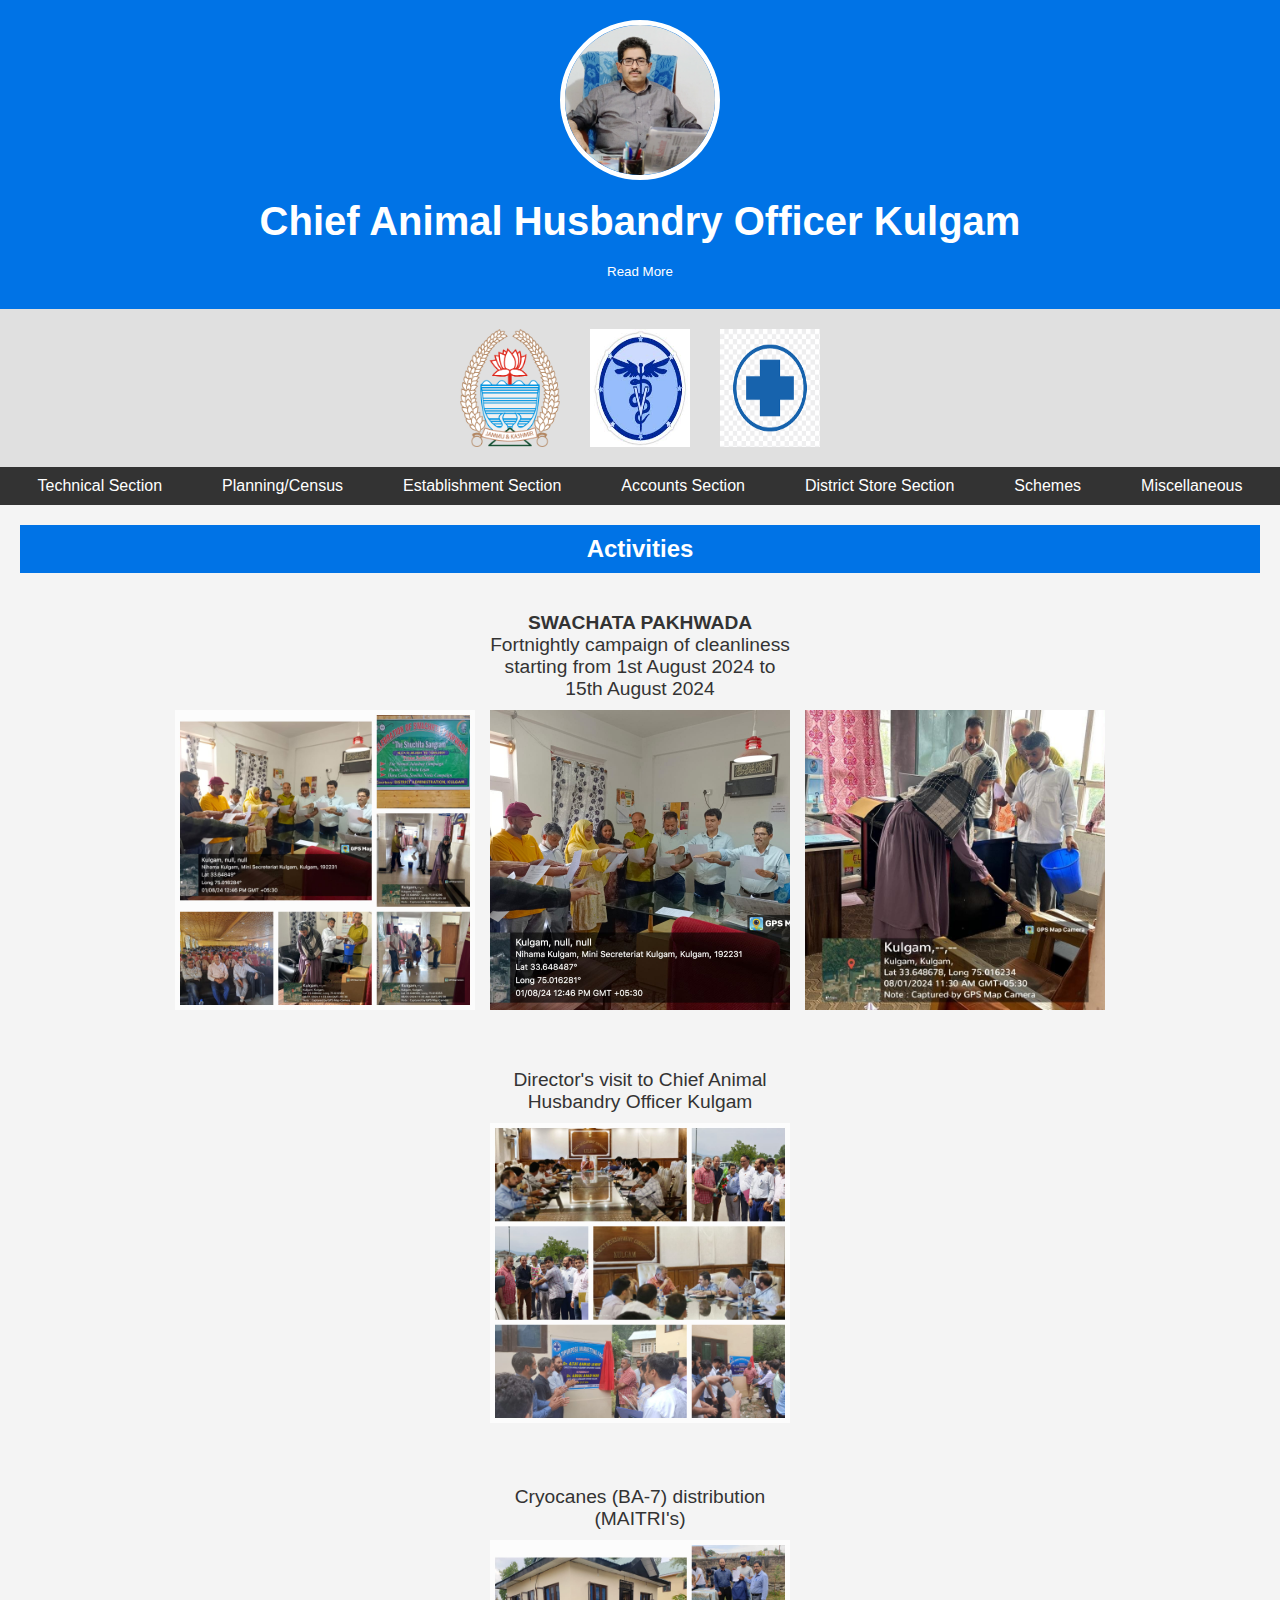
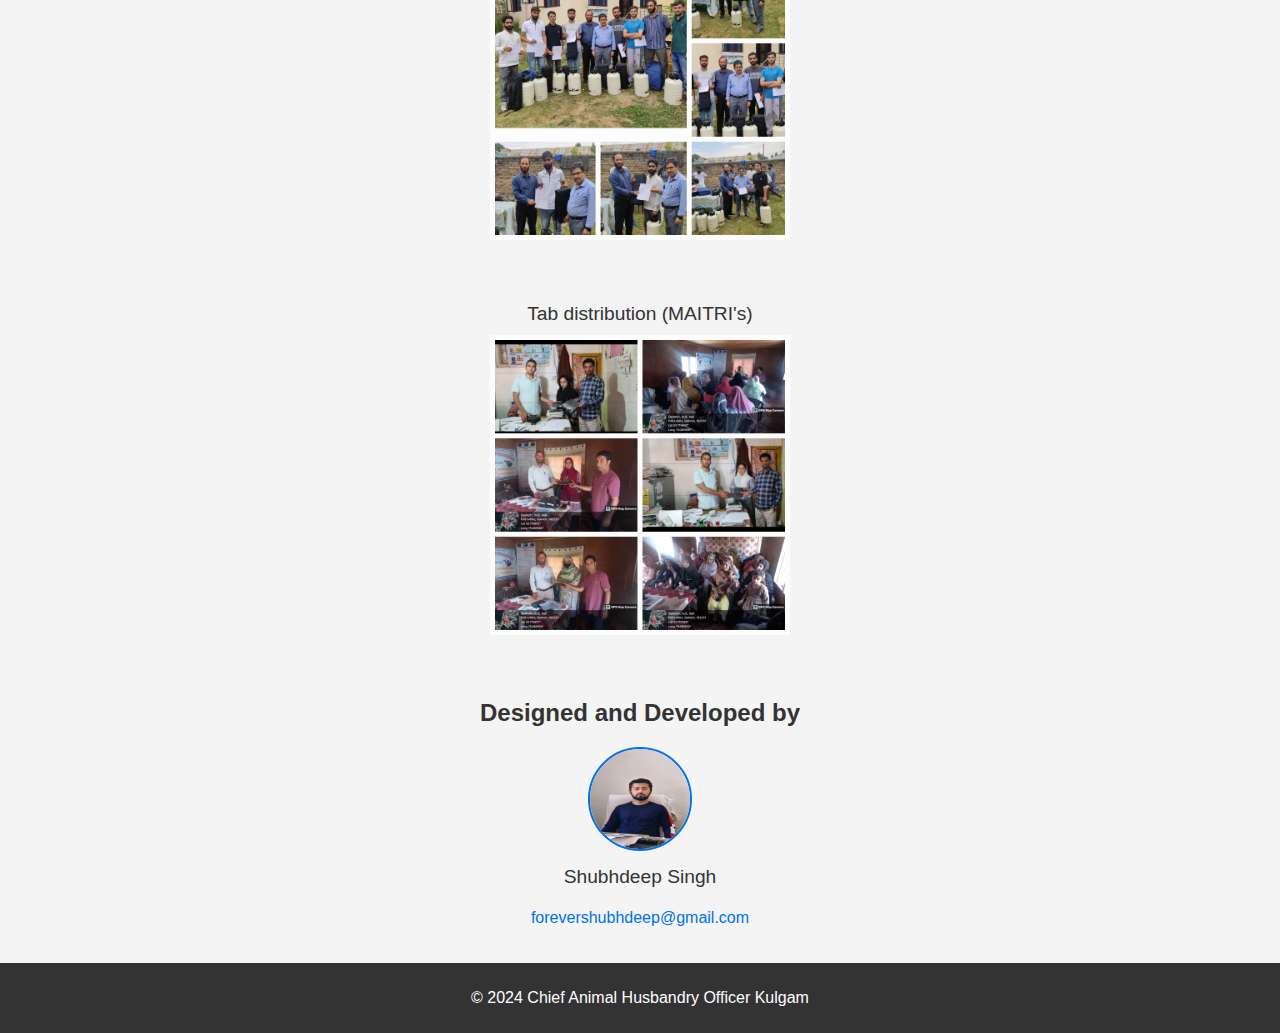
==== commit 99e0346d: "Update index.html" ====
--- a/index.html
+++ b/index.html
@@ -60,6 +60,14 @@
             <h2>Activities</h2>
             <div class="activity-container">
                 <div class="activity">
+                    <p class="activity-text"><b>SWACHATA PAKHWADA</b><br>Fortnightly campaign of cleanliness starting from 1st August 2024 to 15th August 2024</p>
+                    <div class="activity-images">
+                        <img src="cl1.jpg" alt="Activity Image 4" class="activity-image">
+                        <img src="cl2.jpg" alt="Activity Image 5" class="activity-image">
+                        <img src="c3.jpg" alt="Activity Image 6" class="activity-image">
+                    </div>
+                </div>
+                <div class="activity">
                     <p class="activity-text">Director's visit to Chief Animal Husbandry Officer Kulgam</p>
                     <img src="director.jpg" alt="Activity Image 1" class="activity-image">
                 </div>
@@ -71,14 +79,7 @@
                     <p class="activity-text">Tab distribution (MAITRI's)</p>
                     <img src="maitriTAB.jpg" alt="Activity Image 3" class="activity-image">
                 </div>
-                <div class="activity">
-                    <p class="activity-text"><b>SWACHATA PAKHWADA</b><br>Fortnightly campaign of cleanliness starting from 1st August 2024 to 15th August 2024</p>
-                    <div class="activity-images">
-                        <img src="cl1.jpg" alt="Activity Image 4" class="activity-image">
-                        <img src="cl2.jpg" alt="Activity Image 5" class="activity-image">
-                        <img src="c3.jpg" alt="Activity Image 6" class="activity-image">
-                    </div>
-                </div>
+                
             </div>
         </section>
 
--- a/styles.css
+++ b/styles.css
@@ -15,9 +15,9 @@
 
 .header-content {
     display: flex;
+    align-items: center;
+    justify-content: center;
     flex-direction: column;
-    align-items: center;
-    justify-content: center;
 }
 
 .chief-photo img {
@@ -33,10 +33,29 @@
     font-size: 2.5em;
 }
 
+#chief-message {
+    display: none; /* Hide the full message initially */
+    font-size: 1.2em;
+    line-height: 1.6;
+    margin: 10px 0;
+}
+
 .title-section p {
-    margin: 10px 0;
     font-size: 1.2em;
     line-height: 1.6;
+}
+
+#toggle-message {
+    background-color: #0073e6;
+    color: white;
+    border: none;
+    padding: 10px 20px;
+    cursor: pointer;
+    margin-top: 10px;
+}
+
+#toggle-message:hover {
+    background-color: #005bb5;
 }
 
 .logos {
@@ -95,56 +114,63 @@
     text-align: center;
 }
 
-.activity {
-    margin-bottom: 20px;
-    text-align: center;
-}
-
-.activity-text {
-    font-size: 1.2em;
-    margin-bottom: 10px;
-}
-
-.activity-images {
-    display: flex;
-    justify-content: center;
-    gap: 10px;
-}
-
-.activity-image {
-    width: 200px;
-    height: auto;
-}
-
-#credits {
-    text-align: center;
-    margin-top: 40px;
-}
-
-#credits h2 {
-    background-color: #0073e6;
-    color: white;
-    padding: 10px;
-    margin: 0;
-}
-
-.developer {
+.activity-container {
     display: flex;
     flex-direction: column;
     align-items: center;
-    margin-top: 20px;
+}
+
+.activity {
+    text-align: center;
+    margin: 20px;
+    width: 300px; /* Adjust width as needed */
+}
+
+.activity-text {
+    margin-bottom: 10px;
+    font-size: 1.2em;
+}
+
+.activity-image {
+    width: 100%;
+    height: auto;
+    object-fit: cover;
+}
+
+.activity-images {
+    display: flex;
+    justify-content: center;
+    gap: 15px;
+}
+
+#credits {
+    text-align: center;
+    margin-top: 40px;
+}
+
+.developer {
+    display: flex;
+    align-items: center;
+    justify-content: center;
+    flex-direction: column;
 }
 
 .developer-photo {
     width: 100px;
     height: 100px;
     border-radius: 50%;
+    border: 2px solid #0073e6;
     margin-bottom: 10px;
 }
 
-.developer-name,
+.developer-name {
+    font-size: 1.2em;
+    margin: 5px 0;
+}
+
 .developer-email {
-    font-size: 1.2em;
+    font-size: 1em;
+    color: #0073e6;
 }
 
 footer {
@@ -168,8 +194,18 @@
         font-size: 1em;
     }
 
+    .activity-container {
+        width: 100%;
+        padding: 0 10px;
+    }
+
+    .activity {
+        width: 100%;
+    }
+
     .activity-image {
-        width: 120px;
+        width: 100%;
+        height: auto;
     }
 
     .logos .logo {
